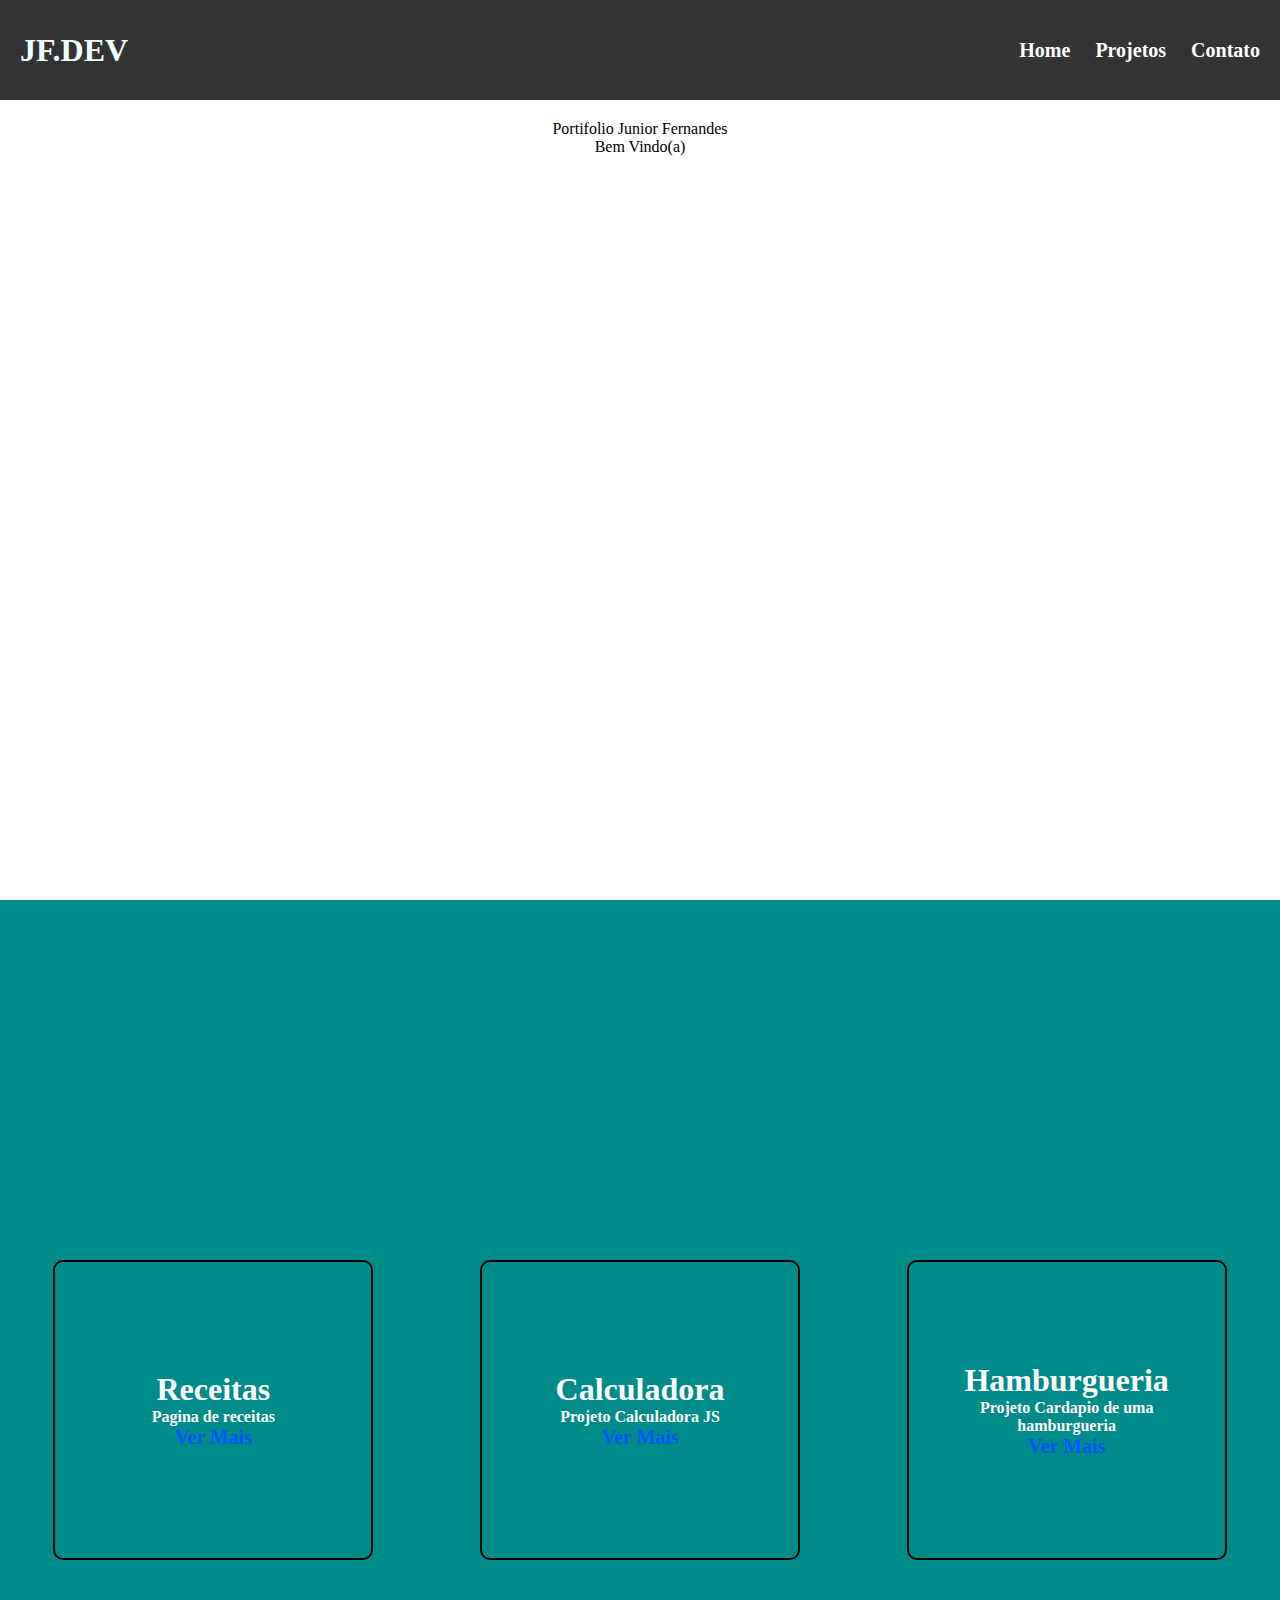
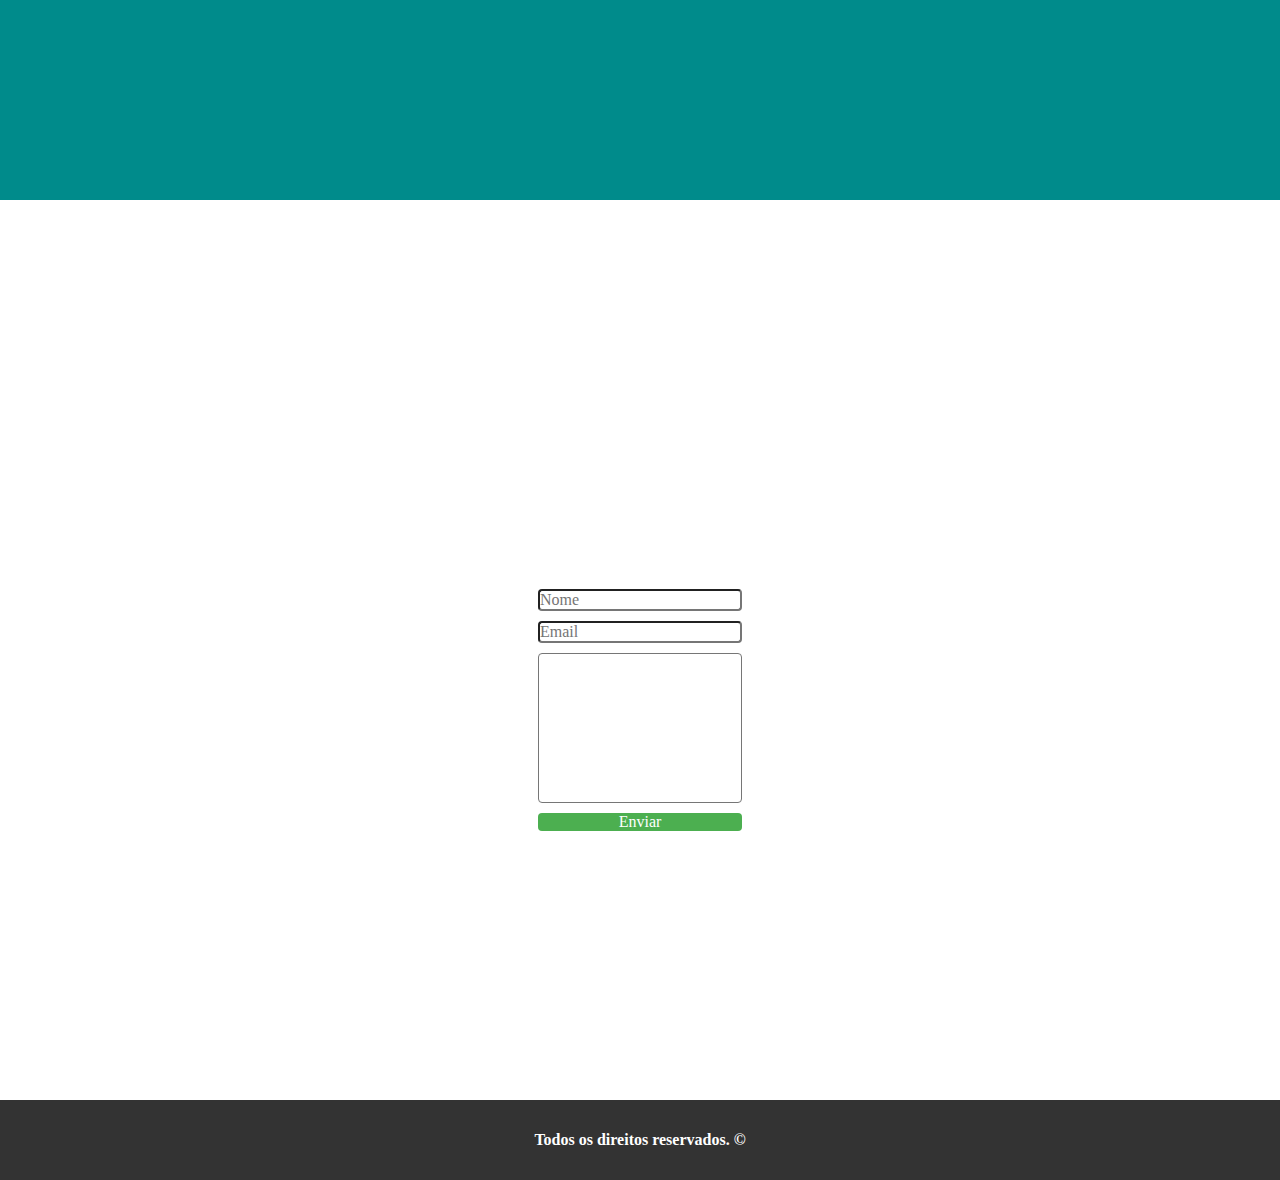
==== index.html @ e3e5e22a "Add files via upload" ====
<!DOCTYPE html>
<html lang="pt-br">
<head>
    <meta charset="UTF-8">
    <meta name="viewport" content="width=device-width, initial-scale=1.0">
    <title>Portifolio JF</title>
    <link rel="stylesheet" href="style.css">
</head>
<body>
    <header>
       <h1 id="logo">JF.DEV</h1>

       <nav class="menu">
        <a href="#home">Home</a>
        <a href="#projetos">Projetos</a>
        <a href="#contato">Contato</a>
       </nav>
    </header>
    <main>
        <section id="home">
            <p>Portifolio Junior Fernandes</p>
            <p>Bem Vindo(a)</p>
        </section>
        <section id="projetos">
            <div class="projeto">
                <h1 class="titulo">Receitas</h1>
                <p class="subtitulo">Pagina de receitas</p>
                <a id="verMais" href="Exarcicios receita/home.html">Ver Mais</a>
            </div>
            <div class="projeto">
                <h1 class="titulo">Calculadora</h1>
                <p class="subtitulo">Projeto Calculadora JS</p>
                <a id="verMais" href="Projeto calculadora/calculadora.html">Ver Mais</a>
            </div>
            <div class="projeto">
                <h1 class="titulo">Hamburgueria</h1>
                <p class="subititulo">Projeto Cardapio de uma hamburgueria</p>
                <a id="verMais" href="Projeto hamburgueria/index.html">Ver Mais</a>
            </div>
        </section>
        <section id="contato">
            <div class="form-contato">
                <input type="text" placeholder="Nome">
                <input type="mail" placeholder="Email">
                <textarea id="msg"></textarea>
                <button id="enviar">Enviar</button>
            </div>
        </section>
    </main>
    <footer>Todos os direitos reservados. &copy;</footer>
</body>
</html>
---- style.css ----
*{
    margin: 0;
    padding: 0;
    box-sizing: border-box;
    font-family: verdana;
}

header{
    display: flex;
    justify-content: space-between;
    align-items: center;
    padding: 20px;
    height: 100px;
    background-color: #333;
    width: 100%;
    position: fixed;
    top: 0;
}

#logo{
    color: azure;
}

.menu{
    display: flex;
    gap: 25px;
}

.menu, a{
    color: #fff;
    font-weight: bold;
    text-decoration: none;
    font-size: 20px;
    transition: .5s;
}

main section{
    padding-top: 120px;
    min-height: 100vh;
    text-align: center;
}

#projetos{
    display: flex;
    justify-content: space-around;
    align-items: center;
    background-color: darkcyan;
}

.projeto{
    display: flex;
    flex-direction: column;
    justify-content: center;
    align-items: center;
    color: #fff;
    font-weight: bold;
    height: 300px;
    width: 25%;
    border: 2px solid #000;
    border-radius: 10px;
    padding: 20px;
}

.main{
    color: #fff;
    text-decoration: none;
    padding: 20px;
    background-color: #0055ff;
    margin-top: 20px;
    border: none;
    outline: none;
    border-radius: 8px;
    transition: .5s;
}

.main :hover{
    color: #0055ff;
    background-color: #fff;
}

#contato{
    display: flex;
    justify-content: center;
    align-items: center;
    min-width: 90vw;
}

.form-contato{
    display: flex;
    flex-direction: column;
    max-width: 400px;
}

input, textarea{
    width: 100%;
    padding: 12px, 15px;
    margin-bottom: 10px;
    border-radius: 4px;
    font-size: 16px;
}

textarea{
    height: 150px;
    resize: none;
}

.form-contato button{
    padding: 12px, 15px;
    background-color: #4caf50;
    color: #fff;
    border: none;
    border-radius: 4px;
    font-size: 16px;
    cursor: pointer;
}

footer{
    height: 80px;
    background-color: #333;
    color: #fff;
    font-weight: bold;
    display: flex;
    align-items: center;
    justify-content: center;
}

#verMais{
    color: #0055ff;
}
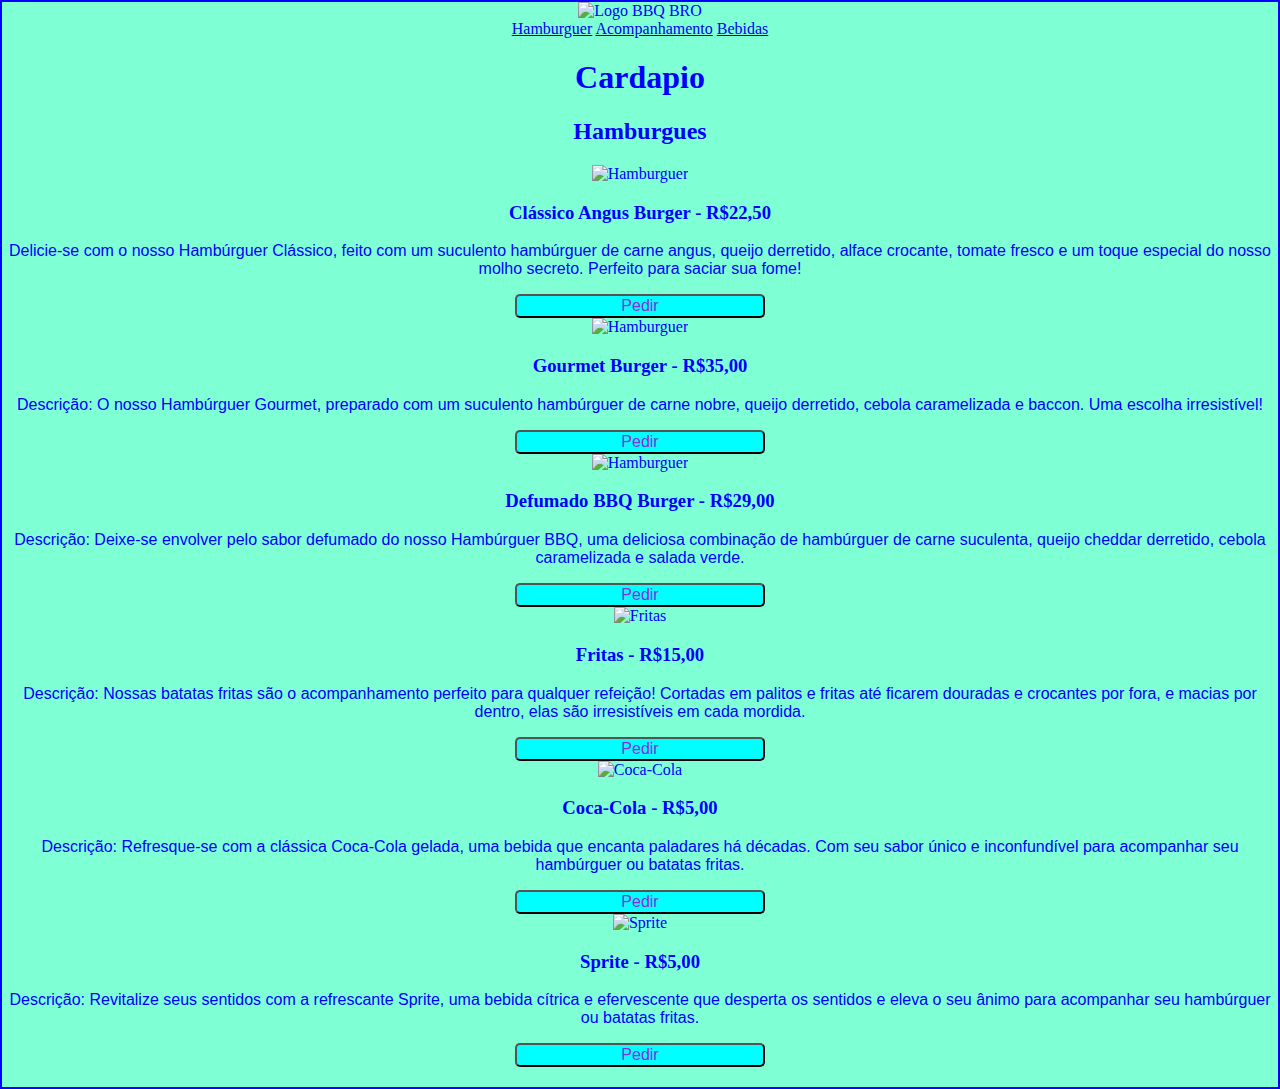
==== commit 1c50344d: "Add files via upload" ====
--- a/index.html
+++ b/index.html
@@ -3,50 +3,116 @@
 <head>
     <meta charset="UTF-8">
     <meta name="viewport" content="width=device-width, initial-scale=1.0">
-    <title>Portifolio JF</title>
+    <title>Cardapio digital - BBQ BRO</title>
     <link rel="stylesheet" href="style.css">
+    <link rel="preconnect" href="https://fonts.googleapis.com">
+<link rel="preconnect" href="https://fonts.gstatic.com" crossorigin>
+<link href="https://fonts.googleapis.com/css2?family=Besley:ital,wght@0,400..900;1,400..900&display=swap" rel="stylesheet">
 </head>
 <body>
     <header>
-       <h1 id="logo">JF.DEV</h1>
-
-       <nav class="menu">
-        <a href="#home">Home</a>
-        <a href="#projetos">Projetos</a>
-        <a href="#contato">Contato</a>
-       </nav>
+        <img class="logo" src="imagens/logo.png" alt="Logo BBQ BRO">
+        <nav class="menuNav">
+            <a href="#hamb">Hamburguer</a>
+            <a href="#Acomp">Acompanhamento</a>
+            <a href="#beb">Bebidas</a>
+        </nav>
     </header>
     <main>
-        <section id="home">
-            <p>Portifolio Junior Fernandes</p>
-            <p>Bem Vindo(a)</p>
+        <h1>Cardapio</h1>
+        <section id="hamb">
+            <h2>Hamburgues</h2>
+
+            <div class="cards">
+                <img class="produto" src="imagens/burger01.png" alt="Hamburguer"> 
+                <div class="infoproduto">
+                    <h3>Clássico Angus Burger - R$22,50</h3>
+
+                    <p>Delicie-se com o nosso Hambúrguer Clássico, feito com um suculento hambúrguer de carne angus, queijo derretido, alface crocante, tomate fresco e um toque especial do nosso molho secreto. Perfeito para saciar sua fome!
+                    </p>
+
+                    <button mat-button>Pedir</button>
+
+                </div>
+
+                
+            </div>
+
+            <div class="cards">
+                <img class="produto" src="imagens/burger02.png" alt="Hamburguer"> 
+                <div class="infoproduto">
+                    <h3>Gourmet Burger - R$35,00</h3>
+
+                    <p>Descrição: O nosso Hambúrguer Gourmet, preparado com um suculento hambúrguer de carne nobre, queijo derretido, cebola caramelizada e baccon. Uma escolha irresistível!
+                    </p>
+
+                    <button mat-button>Pedir</button>
+
+                </div>
+
+                
+            </div>
+
+            <div class="cards">
+                <img class="produto" src="imagens/burger03.png" alt="Hamburguer"> 
+                <div class="infoproduto">
+                    <h3>Defumado BBQ Burger - R$29,00</h3>
+
+                    <p>Descrição: Deixe-se envolver pelo sabor defumado do nosso Hambúrguer BBQ, uma deliciosa combinação de hambúrguer de carne suculenta, queijo cheddar derretido, cebola caramelizada e salada verde. </p>
+
+                    <button mat-button>Pedir</button>
+
+                </div>
+
+                
+            </div>
+
+            
         </section>
-        <section id="projetos">
-            <div class="projeto">
-                <h1 class="titulo">Receitas</h1>
-                <p class="subtitulo">Pagina de receitas</p>
-                <a id="verMais" href="Exarcicios receita/home.html">Ver Mais</a>
+        <section id="Acomp">
+            <div class="cards">
+                <img class="produto" src="imagens/acomp01.png" alt="Fritas"> 
+                <div class="infoproduto">
+                    <h3>Fritas - R$15,00</h3>
+
+                    <p>Descrição: Nossas batatas fritas são o acompanhamento perfeito para qualquer refeição! Cortadas em palitos e fritas até ficarem douradas e crocantes por fora, e macias por dentro, elas são irresistíveis em cada mordida.</p>
+
+                    <button mat-button>Pedir</button>
+
+                </div>
+                
             </div>
-            <div class="projeto">
-                <h1 class="titulo">Calculadora</h1>
-                <p class="subtitulo">Projeto Calculadora JS</p>
-                <a id="verMais" href="Projeto calculadora/calculadora.html">Ver Mais</a>
+
+           
+        </section>
+        <section id="beb">
+            <div class="cards">
+                <img class="produto" src="imagens/bebida01.png" alt="Coca-Cola">
+                <div class="infoproduto">
+
+                    <h3>Coca-Cola - R$5,00</h3>
+                    <p>Descrição: Refresque-se com a clássica Coca-Cola gelada, uma bebida que encanta paladares há décadas. Com seu sabor único e inconfundível para acompanhar seu hambúrguer ou batatas fritas.</p>
+
+                    <button mat-button>Pedir</button>
+
+                </div>
             </div>
-            <div class="projeto">
-                <h1 class="titulo">Hamburgueria</h1>
-                <p class="subititulo">Projeto Cardapio de uma hamburgueria</p>
-                <a id="verMais" href="Projeto hamburgueria/index.html">Ver Mais</a>
-            </div>
-        </section>
-        <section id="contato">
-            <div class="form-contato">
-                <input type="text" placeholder="Nome">
-                <input type="mail" placeholder="Email">
-                <textarea id="msg"></textarea>
-                <button id="enviar">Enviar</button>
+
+            <div class="cards">
+                <img class="produto" src="imagens/bebida02.png" alt="Sprite">
+                <div class="infoproduto">
+                
+                <h3>Sprite - R$5,00</h3>
+                <p>Descrição: Revitalize seus sentidos com a refrescante Sprite, uma bebida cítrica e efervescente que desperta os sentidos e eleva o seu ânimo para acompanhar seu hambúrguer ou batatas fritas.</p>
+
+                <button mat-button>Pedir</button>
+                </div>
+
             </div>
         </section>
     </main>
-    <footer>Todos os direitos reservados. &copy;</footer>
+
+    <h2></h2>
+    <script src="script.js"></script>
 </body>
 </html>--- a/style.css
+++ b/style.css
@@ -1,129 +1,106 @@
-*{
-    margin: 0;
-    padding: 0;
-    box-sizing: border-box;
-    font-family: verdana;
+
+body{
+    
+    text-align: center;
+    background-color: aquamarine; 
+    border: 2px solid;
+    color: blue;
+    margin: 0px;
+    padding: 0px;
+    
 }
 
-header{
-    display: flex;
-    justify-content: space-between;
-    align-items: center;
-    padding: 20px;
-    height: 100px;
-    background-color: #333;
-    width: 100%;
-    position: fixed;
-    top: 0;
+img{
+
+    width: 250px;
+    
 }
 
-#logo{
-    color: azure;
+div{
+    
+    text-align: center;
+    
 }
 
-.menu{
-    display: flex;
-    gap: 25px;
+style{
+    background-color: aquamarine;
 }
 
-.menu, a{
-    color: #fff;
-    font-weight: bold;
-    text-decoration: none;
-    font-size: 20px;
-    transition: .5s;
+.minhaclasse{
+    color: orangered;
+    background-color: blue;
+    text-align: center;
+    font-size: xx-large;
+    font-family: Georgia, 'Times New Roman', Times, serif;
 }
 
-main section{
-    padding-top: 120px;
-    min-height: 100vh;
+p{
+  
     text-align: center;
+    color: blue;
+    font-size: medium;
+    font-family: Arial, Helvetica, sans-serif;
+
 }
 
-#projetos{
-    display: flex;
-    justify-content: space-around;
-    align-items: center;
-    background-color: darkcyan;
+.p{
+
+    text-align: center;
+
 }
 
-.projeto{
-    display: flex;
-    flex-direction: column;
-    justify-content: center;
-    align-items: center;
-    color: #fff;
-    font-weight: bold;
-    height: 300px;
-    width: 25%;
-    border: 2px solid #000;
-    border-radius: 10px;
-    padding: 20px;
+
+.descrição{
+    
+    font-size: large;
+    font-family: Georgia, 'Times New Roman', Times, serif;
+    text-align: center;
+    background-color: azure;
+    margin: 100px;
+    border: 3px;
+    padding: 10px;
+
+    
 }
 
-.main{
-    color: #fff;
-    text-decoration: none;
-    padding: 20px;
-    background-color: #0055ff;
-    margin-top: 20px;
-    border: none;
-    outline: none;
-    border-radius: 8px;
-    transition: .5s;
+.minhaclasse2{
+
+    color: blue;
+    background-color: orangered;
+    text-align: center;
+    font-size: x-large;
+    font-family: Georgia, 'Times New Roman', Times, serif;
+    
 }
 
-.main :hover{
-    color: #0055ff;
-    background-color: #fff;
+.naveg{
+
+    width: 30px;
+    
 }
 
-#contato{
-    display: flex;
-    justify-content: center;
-    align-items: center;
-    min-width: 90vw;
+.bloco{
+   /* text-align: center; */
+   display: inline-block;
+   width: 600px;
+   margin-right: 0px;
+   padding: 0px;
+   box-sizing: border-box;
+} 
+
+nav :hover{
+    background-color: aqua
+}
+.naveg:hover{
+    width: 40px;
 }
 
-.form-contato{
-    display: flex;
-    flex-direction: column;
-    max-width: 400px;
-}
-
-input, textarea{
-    width: 100%;
-    padding: 12px, 15px;
-    margin-bottom: 10px;
-    border-radius: 4px;
-    font-size: 16px;
-}
-
-textarea{
-    height: 150px;
-    resize: none;
-}
-
-.form-contato button{
-    padding: 12px, 15px;
-    background-color: #4caf50;
-    color: #fff;
-    border: none;
-    border-radius: 4px;
-    font-size: 16px;
-    cursor: pointer;
-}
-
-footer{
-    height: 80px;
-    background-color: #333;
-    color: #fff;
-    font-weight: bold;
-    display: flex;
-    align-items: center;
-    justify-content: center;
-}
-
-#verMais{
-    color: #0055ff;
+button{
+    color: blueviolet;
+    background-color: aqua;
+    border-radius: 5px;
+    width: 250px;
+    font-size: medium;
+    font-family: Verdana, Geneva, Tahoma, sans-serif;
+    text-align: center;
 }